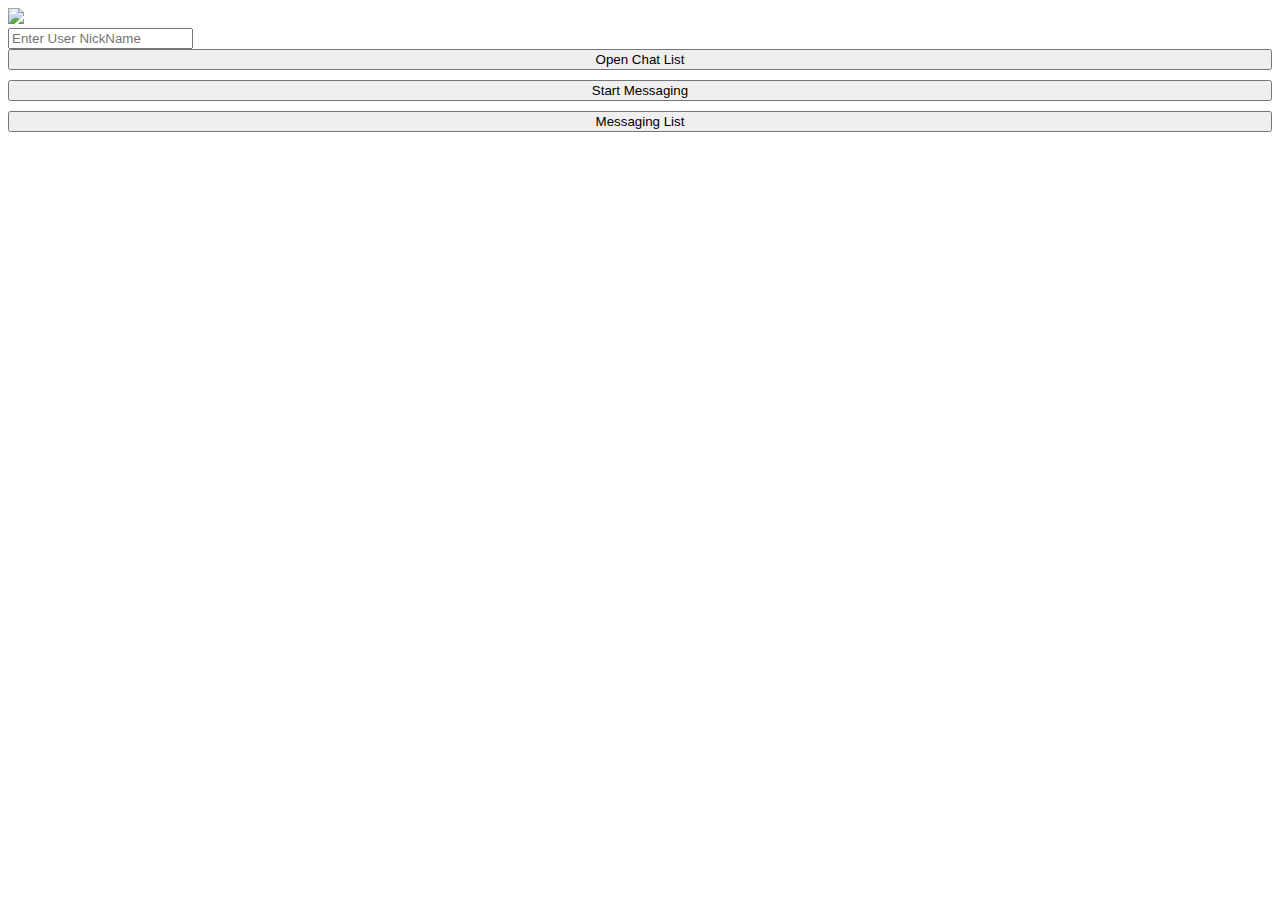
==== JiverWebSample/index.html @ 80669e42 "UPDATE - jiver-Web-SDK update ver.1.1.0" ====
<!doctype html>
<html lang="en">
<head>
  <meta charset="UTF-8">

  <!-- Latest compiled and minified CSS -->
  <link rel="stylesheet" href="/static/bootstrap/bootstrap.min.css">

  <!-- for JIVER-SDK-Sample -->
  <link rel="stylesheet" href="/static/css/jiver-sample.css">

  <title>Web SDK Sample | JIVER</title>
  
</head>
<body>

  <nav class="navbar navbar-default navbar-static-top jiver-top-nav">
    <div class="container">
      <div class="navbar-header">
        <a class="navbar-brand jiver-nav-logo" href="http://jiver.io/" target="_blank"><img src="static/img/jiver-logo.png" class="jiver-logo"></a>
      </div>
    </div>
  </nav>

  <div class="container">
    <div class="row">

      <div class="col-md-12">

        <div class="col-md-offset-3 col-md-6">
          <div class="form-group">
            <input type="text" class="form-control" id="nick_name" placeholder="Enter User NickName">
          </div>
        </div>

        <div class="col-md-offset-3 col-md-6" style="margin-bottom: 10px;">
          <button class="btn btn-default" id="btn_open_chat_list" style="width: 100%;">
            <span class="glyphicon glyphicon-list" aria-hidden="true"> Open Chat List</span>
          </button>
        </div>
        <div class="col-md-offset-3 col-md-6" style="margin-bottom: 10px;">
          <button class="btn btn-default" id="btn_start_msg_chat" style="width: 100%;">
            <span class="glyphicon glyphicon-envelope" aria-hidden="true"> Start Messaging</span>
          </button>
        </div>
        <div class="col-md-offset-3 col-md-6" style="margin-bottom: 10px;">
          <button class="btn btn-default" id="btn_Msg_Chat_List" style="width: 100%;">
            <span class="glyphicon glyphicon-user" aria-hidden="true"> Messaging List</span>
          </button>
        </div>

      </div>

    </div>
  </div>


  <!-- jQuery (necessary for Bootstrap's JavaScript plugins) -->
  <script src="/static/js/jquery-1.11.3.min.js"></script>
  <!-- Latest compiled and minified JavaScript -->
  <script src="/static/bootstrap/bootstrap.min.js"></script>

  <!-- websocket -->
  <script src="static/js/jquery.gracefulWebSocket.js"></script>
  <!-- for JIVER-SDK -->
  <script src="/static/libs/jiver-sdk-1.1.0.min.js"></script>

  <!-- for sample js -->
  <script src="/static/js/index.js"></script>

</body>
</html>
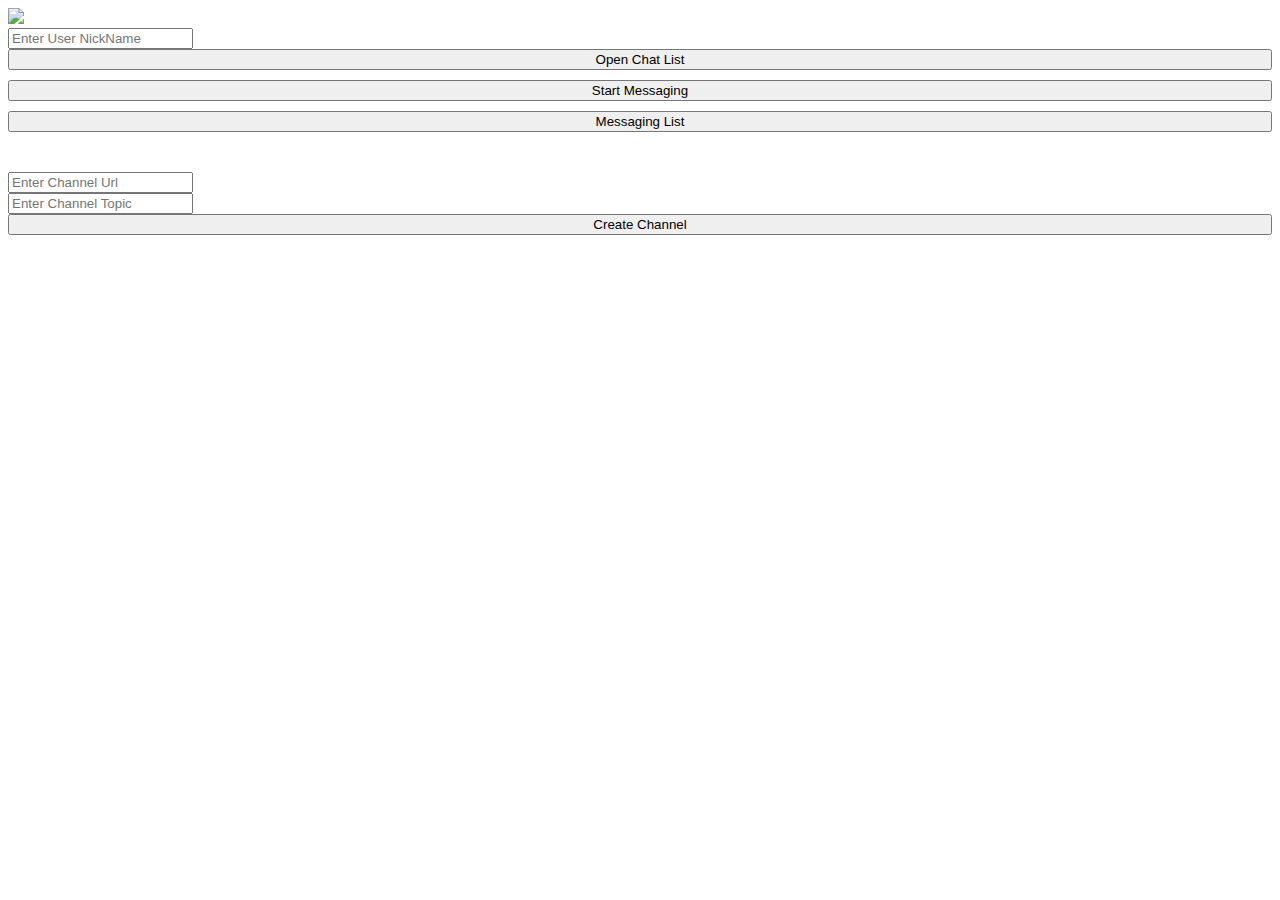
==== commit f2ad178e: "UPDATE - SDK ver 1.2.0 update" ====
--- a/JiverWebSample/index.html
+++ b/JiverWebSample/index.html
@@ -40,15 +40,32 @@
         </div>
         <div class="col-md-offset-3 col-md-6" style="margin-bottom: 10px;">
           <button class="btn btn-default" id="btn_start_msg_chat" style="width: 100%;">
-            <span class="glyphicon glyphicon-envelope" aria-hidden="true"> Start Messaging</span>
+            <span class="glyphicon glyphicon-user" aria-hidden="true"> Start Messaging</span>
           </button>
         </div>
         <div class="col-md-offset-3 col-md-6" style="margin-bottom: 10px;">
           <button class="btn btn-default" id="btn_Msg_Chat_List" style="width: 100%;">
-            <span class="glyphicon glyphicon-user" aria-hidden="true"> Messaging List</span>
+            <span class="glyphicon glyphicon-envelope" aria-hidden="true"> Messaging List</span>
           </button>
         </div>
 
+      </div>
+
+      <div class="col-md-12" style="margin-top: 40px;">
+
+        <div class="col-md-offset-3 col-md-6">
+          <div class="form-group">
+            <input type="text" class="form-control" id="channel_url" placeholder="Enter Channel Url">
+          </div>
+          <div class="form-group">
+            <input type="text" class="form-control" id="channel_topic" placeholder="Enter Channel Topic">
+          </div>
+        </div>
+        <div class="col-md-offset-3 col-md-6" style="margin-bottom: 10px;">
+          <button class="btn btn-default" id="btn_create_channel" style="width: 100%;">
+            <span class="glyphicon glyphicon-comment" aria-hidden="true"> Create Channel</span>
+          </button>
+        </div>
       </div>
 
     </div>
@@ -63,7 +80,7 @@
   <!-- websocket -->
   <script src="static/js/jquery.gracefulWebSocket.js"></script>
   <!-- for JIVER-SDK -->
-  <script src="/static/libs/jiver-sdk-1.1.0.min.js"></script>
+  <script src="/static/libs/jiver-sdk-1.2.0.min.js"></script>
 
   <!-- for sample js -->
   <script src="/static/js/index.js"></script>
